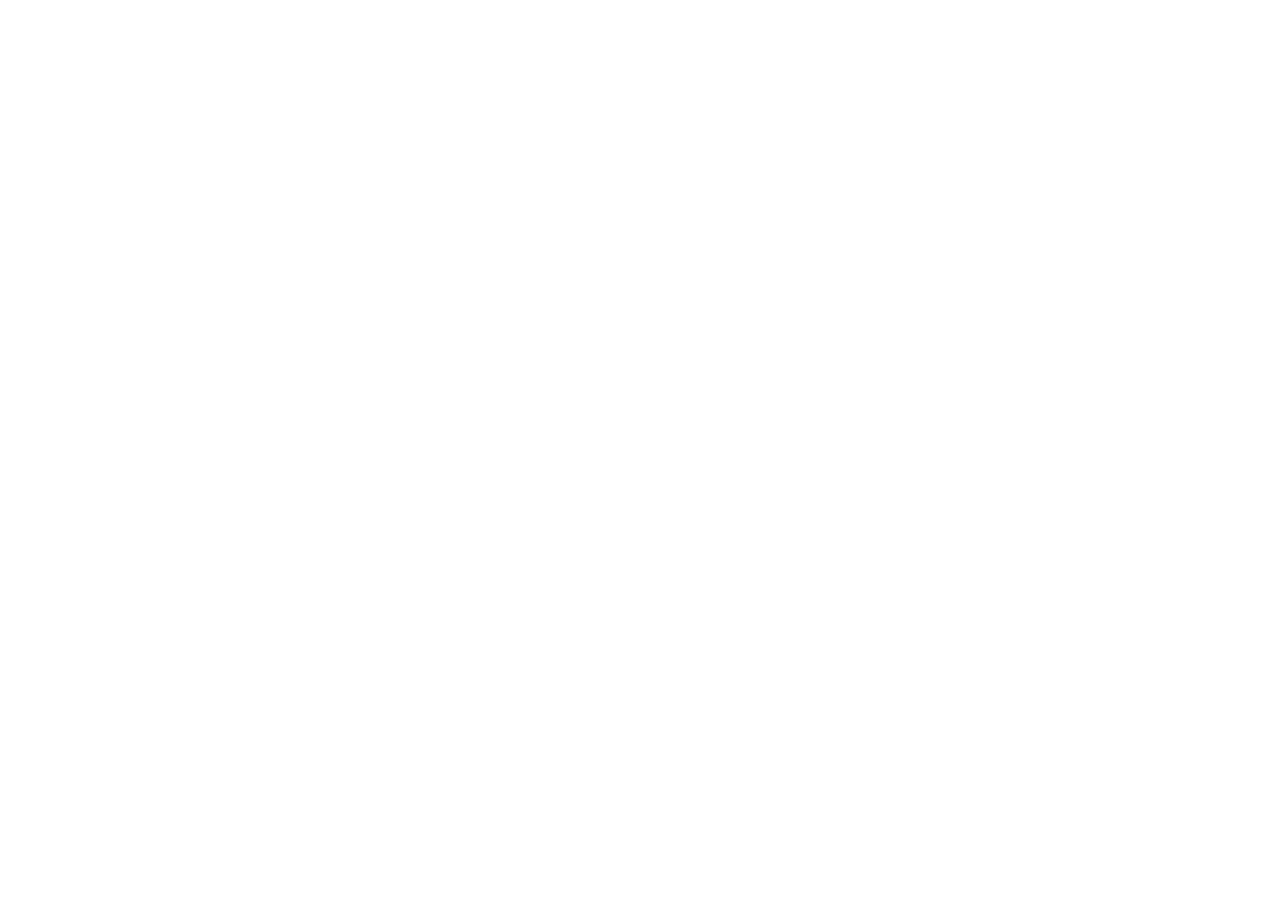
==== index2.html @ ecc4bb80 "we almost there" ====
<!DOCTYPE html>
<html lang="en">
    <head>
        <meta charset="UTF-8">
        <script src="./src/index2.js" defer></script>
        <link rel="stylesheet" type="text/css" href="./styles/styles2.css" defer/>
    </head>

    <body>
        <div class="rest-container">
            <div class="index" id="restaurant-detail">
                
            </div>
        </div>  
        <div class="show-middle">

        </div>

        <div>
            
        </div>
    </body>
</html>


<!-- <header>
      <h3>Ramen Rater</h3>
    </header> -->

    <!-- Ramen Menu -->
  
    <!-- Ramen Details -->
    

    <!-- Rating Form -->
    <!-- <form id="ramen-rating" data-id="insert ramen ID">
      <label for="rating">Rating: </label>
      <input type="text" name="rating" id="rating" value="Insert Rating Here" />
      <label for="comment">Comment: </label>
      <textarea name="comment" id="comment">Insert Comment Here</textarea>
      <input type="submit" value="Update" />
    </form> -->
---- styles/styles2.css ----
.index {
    display: flex;
    flex-direction: row;
    overflow-x: scroll;
    overflow-y: hidden;
    z-index: -10;
    padding-top: 30px;
    padding-bottom: 40px;
    position: bottom;
  }

  .show-middle {
    display: flex;
    flex-direction: row;
    overflow-x: scroll;
    overflow-y: hidden;
    z-index: -10;
    padding-top: 30px;
    padding-bottom: 40px;
    position: bottom;
  }


 img {
    width: 200px;
    height: 200px;
    border-radius: 8px;
    box-shadow: 0px 3px 8px 0px rgba(0, 0, 0, 1)
}
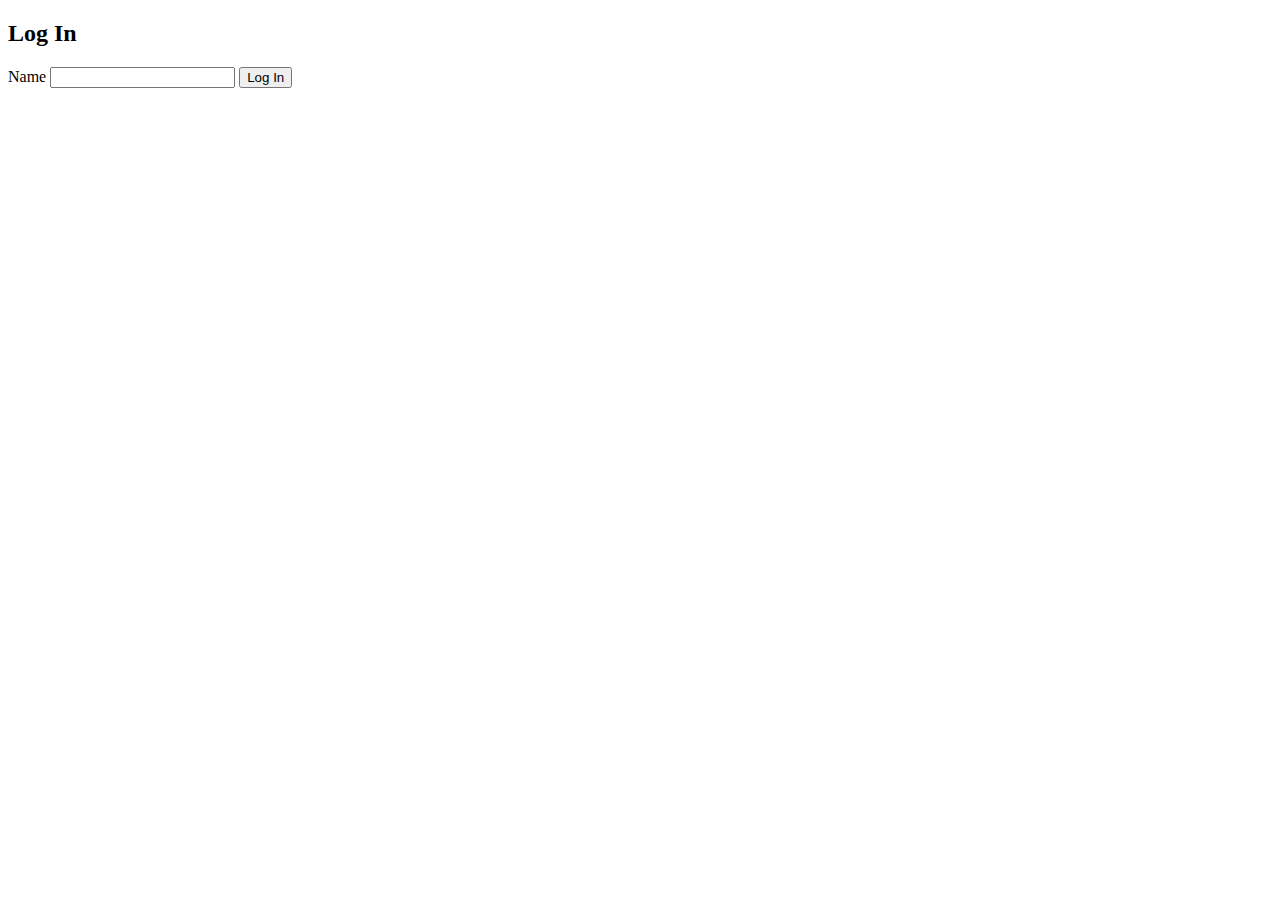
==== commit 3dcc2c90: "changed it" ====
--- a/index2.html
+++ b/index2.html
@@ -7,36 +7,30 @@
     </head>
 
     <body>
-        <div class="rest-container">
-            <div class="index" id="restaurant-detail">
-                
+
+        <div>
+        <header>
+            <h2>Log In</h2>
+            <div>
+                <form id="log-in"> 
+                <label for="name">Name</label>
+                <input type="text" name="name">
+                <input type="submit" value="Log In">
+                </form>
             </div>
-        </div>  
-        <div class="show-middle">
-
+        </header>
         </div>
 
-        <div>
-            
-        </div>
+        <div class="sign-up" style="display: none;">
+            <form id="sign">
+            <h1>Sign Up!</h1>
+            <label for="name">Name</label>
+            <input type="text" name="name">
+            <input type="submit" value="Create User">
+            </form>
+        </div>  
+       
     </body>
 </html>
 
 
-<!-- <header>
-      <h3>Ramen Rater</h3>
-    </header> -->
-
-    <!-- Ramen Menu -->
-  
-    <!-- Ramen Details -->
-    
-
-    <!-- Rating Form -->
-    <!-- <form id="ramen-rating" data-id="insert ramen ID">
-      <label for="rating">Rating: </label>
-      <input type="text" name="rating" id="rating" value="Insert Rating Here" />
-      <label for="comment">Comment: </label>
-      <textarea name="comment" id="comment">Insert Comment Here</textarea>
-      <input type="submit" value="Update" />
-    </form> -->